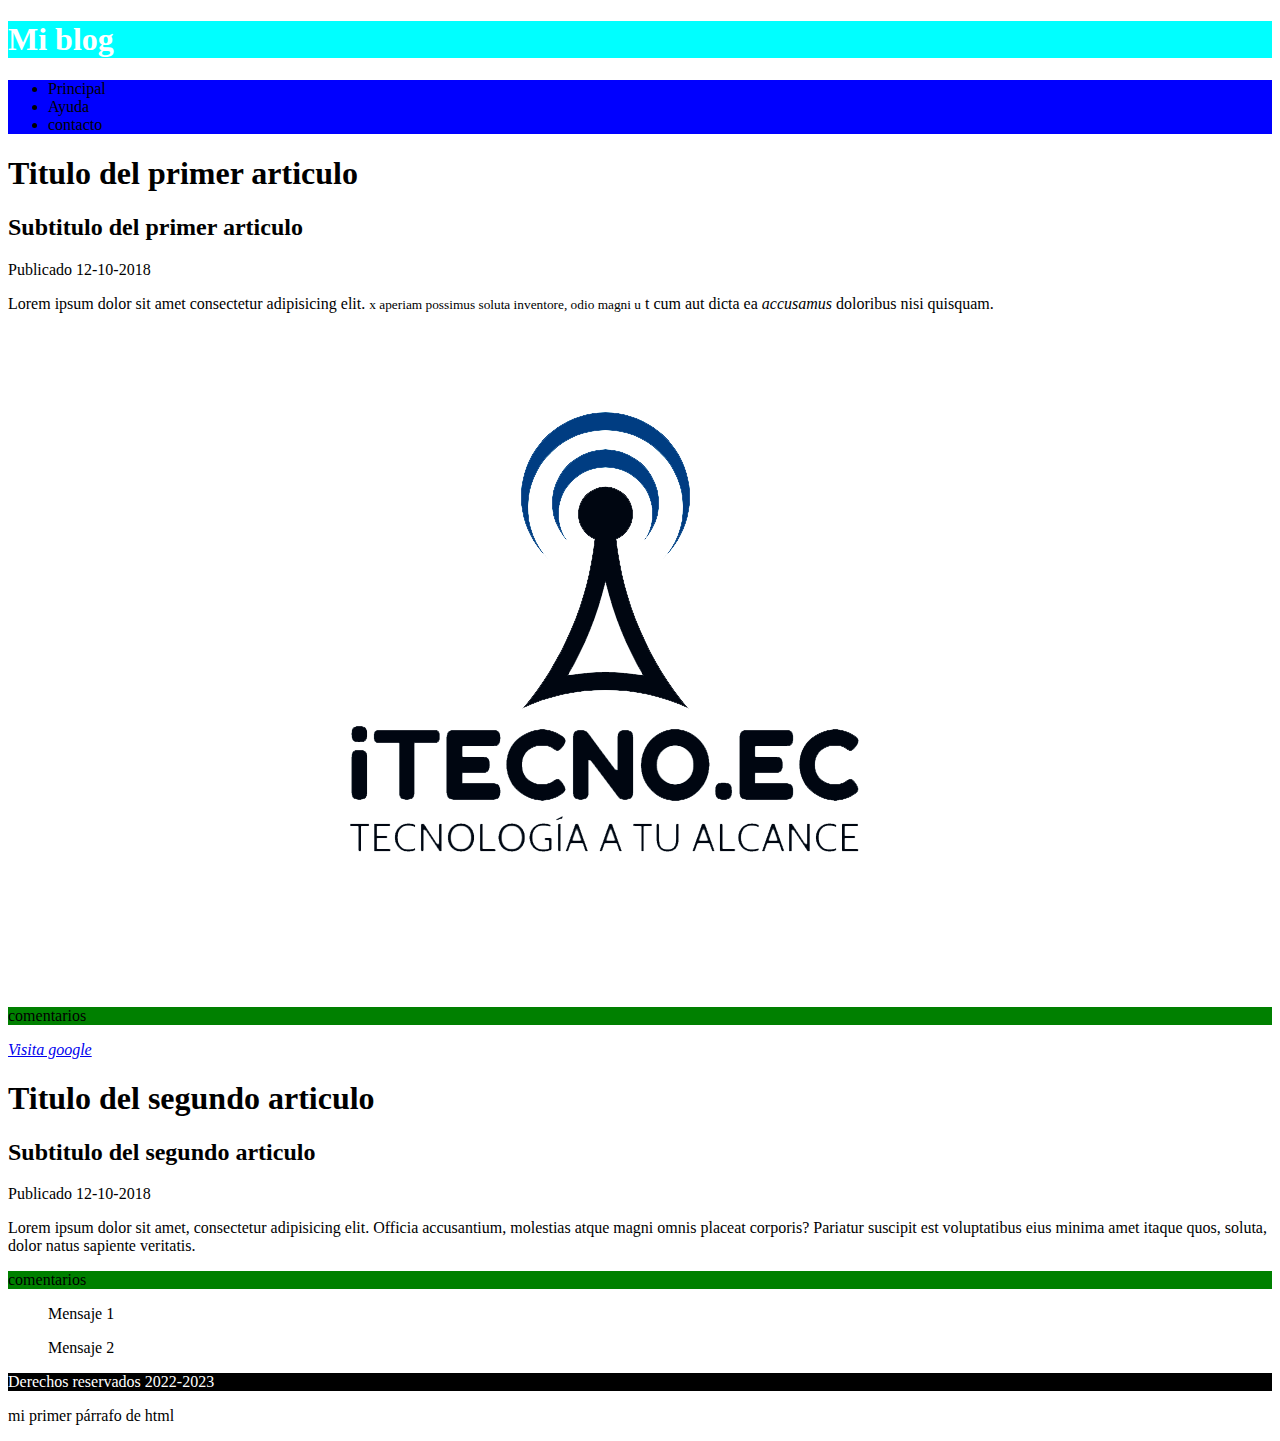
==== index.html @ f32bc556 "terminado nuevo index html" ====
<!DOCTYPE html>
<html lang="es">

<head>
    <meta charset="utf-8" />
    <title>Mi primer página web</title>
    <meta name="descripcion" content="Esta es mi primer página web" />
    <meta name="autor" content="Antony" />
    <meta name="keywords" content="Mi primer Titulo, mi primer página web" />


    <style>
        header{
            background-color: black;
            color: white;

        }

        footer{
            background-color: green;
        }
    </style>
</head>

<body>
    
    <header style="background-color: red">
        <h1 style="background-color: aqua;">Mi blog</h1>
    </header>
   




    <nav style="background-color: blue">
        <ul>
            <li>Principal</li>
            <li>Ayuda</li>
            <li>contacto</li>
        </ul>

    </nav>


    <section>
        <article>
            <hgroup>
                <h1>Titulo del primer articulo</h1>
                <h2>Subtitulo del primer articulo</h2>
            </hgroup>

            <time datetime="12-10-2018">Publicado 12-10-2018</time>
            <p>Lorem ipsum dolor sit amet consectetur adipisicing elit. <small>x aperiam possimus soluta inventore, odio
                    magni u</small> t cum aut dicta ea <cite>accusamus</cite> doloribus nisi quisquam.</p>
            <img src="images/Logo.png" alt="ITECNOOO" />
            <footer>
                <p>comentarios</p>
            </footer>

            <address>
                <a href="http://www.google.com">Visita google</a>
            </address>

        </article>

        <article>
            <hgroup>
                <h1>Titulo del segundo articulo</h1>
                <h2>Subtitulo del segundo articulo</h2>
            </hgroup>

            <time datetime="12-10-2018">Publicado 12-10-2018</time>
            <p>Lorem ipsum dolor sit amet, consectetur adipisicing elit. Officia accusantium, molestias atque magni
                omnis placeat corporis? Pariatur suscipit est voluptatibus eius minima amet itaque quos, soluta, dolor
                natus sapiente veritatis.</p>
            <footer>
                <p>comentarios</p>
            </footer>


        </article>
    </section>

    <aside>
        <blockquote cite="http://google.com">
            Mensaje 1
        </blockquote>

        <blockquote cite="www.facebook.com">
            Mensaje 2
        </blockquote>
    </aside>

    <footer style="background-color: black;color: white;">
        Derechos reservados 2022-2023
    </footer>



    <p>mi primer párrafo de html</p>

</body>



</html>
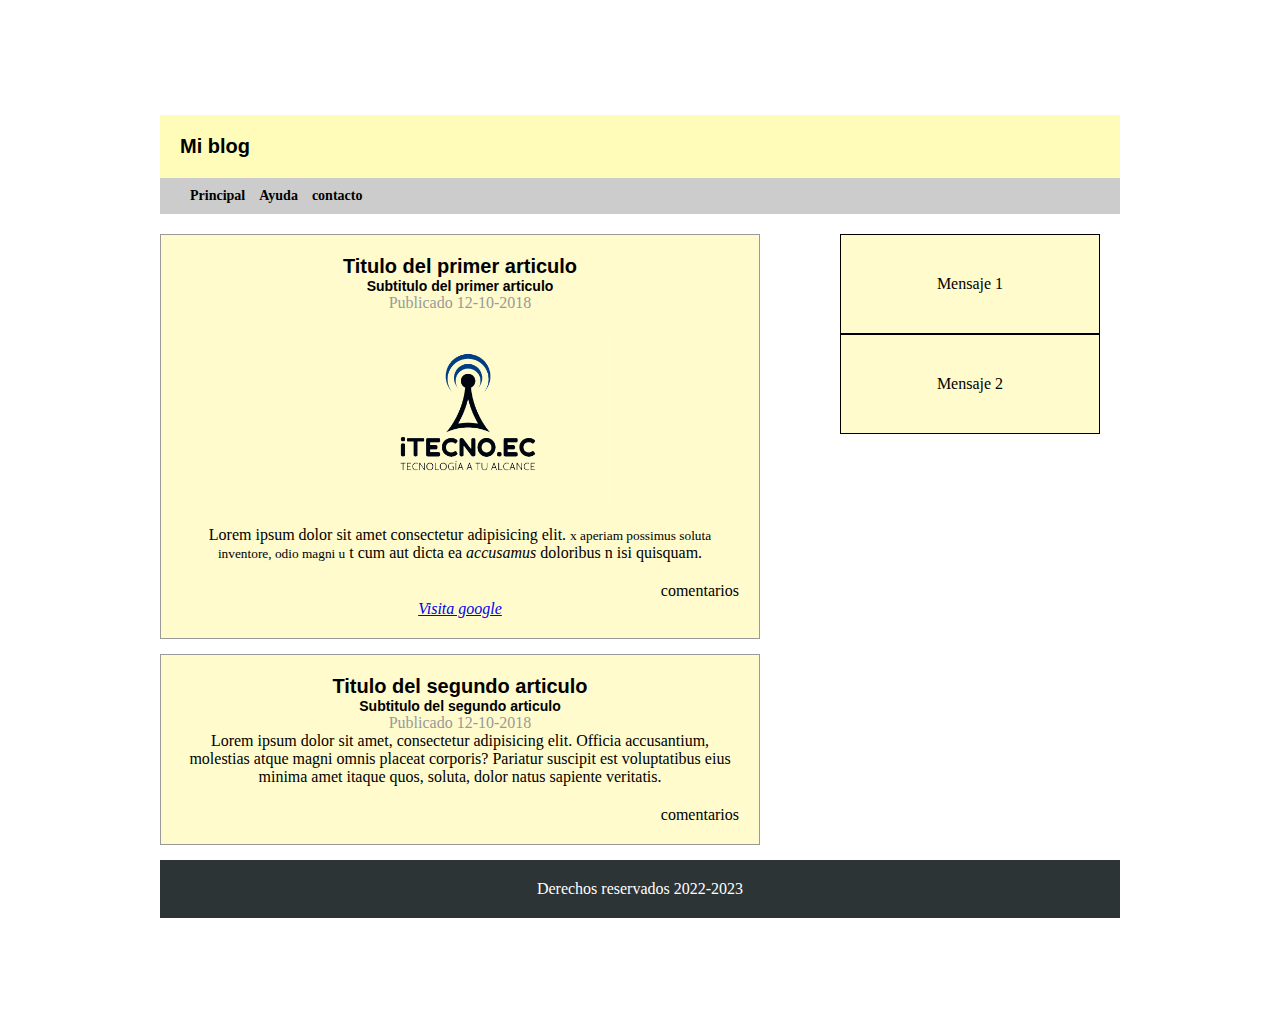
==== commit efbb4729: "terminado curso css" ====
--- a/index.html
+++ b/index.html
@@ -7,97 +7,121 @@
     <meta name="descripcion" content="Esta es mi primer página web" />
     <meta name="autor" content="Antony" />
     <meta name="keywords" content="Mi primer Titulo, mi primer página web" />
+    <link rel="stylesheet" href="estilos.css">
 
+<!-- # se usa para id, el id es único..... id -->
+<!-- . se usa para clase, la clase se puede repetir....  class-->
+<!-- *aplica a todo -->
+<!-- blockquote[cite] solo afecta a los cites dentro del blockquote -->
 
     <style>
-        header{
-            background-color: black;
+
+        /* blockquote[cite]{
+            background-color: red;
+        } */
+
+        /* #cabecera{
+            background: red;
             color: white;
+        }
 
+        .green{
+            background: green;
         }
+
+        *{background:green}
 
         footer{
             background-color: green;
-        }
+        } */
     </style>
 </head>
 
 <body>
+    <div class="agrupar">
+
+        <header class="cabecera">
+            <h1>Mi blog</h1>
+        </header>
+       
     
-    <header style="background-color: red">
-        <h1 style="background-color: aqua;">Mi blog</h1>
-    </header>
-   
+    
+    
+    
+        <nav class="menu">
+            <ul>
+                <li>Principal</li>
+                <li>Ayuda</li>
+                <li>contacto</li>
+            </ul>
+    
+        </nav>
+    
+    
+        <section class="seccion">
+            <article>
+                <hgroup>
+                    <h1>Titulo del primer articulo</h1>
+                    <h2>Subtitulo del primer articulo</h2>
+                </hgroup>
+    
+                <time datetime="12-10-2018">Publicado 12-10-2018</time>
+                <img src="images/Logo.png" alt="ITECNOOO" />
+                <p>Lorem ipsum dolor sit amet consectetur adipisicing elit. <small>x aperiam 
+                    possimus soluta inventore, odio magni u</small> t cum aut dicta ea 
+                    <cite>accusamus</cite> doloribus n
+                    isi quisquam.</p>
+                
+                <footer>
+                    <p>comentarios</p>
+                </footer>
+    
+                <address>
+                    <a href="http://www.google.com">Visita google</a>
+                </address>
+    
+            </article>
+    
+            <article>
+                <hgroup>
+                    <h1>Titulo del segundo articulo</h1>
+                    <h2>Subtitulo del segundo articulo</h2>
+                </hgroup>
+    
+                <time datetime="12-10-2018">Publicado 12-10-2018</time>
+                <p>Lorem ipsum dolor sit amet, consectetur adipisicing elit. Officia accusantium, molestias atque magni
+                    omnis placeat corporis? Pariatur suscipit est voluptatibus eius minima amet itaque quos, soluta, dolor
+                    natus sapiente veritatis.</p>
+                <footer>
+                    <p>comentarios</p>
+                </footer>
+    
+    
+            </article>
+        </section>
+    
+        <aside class="columna">
+            <blockquote cite="http://google.com">
+                Mensaje 1
+            </blockquote>
+    
+            <blockquote cite="www.facebook.com">
+                Mensaje 2
+            </blockquote>
+        </aside>
+    
+        <footer class="pie">
+            Derechos reservados 2022-2023
+        </footer>
+    
 
 
+    </div>
+    
+    
 
 
-    <nav style="background-color: blue">
-        <ul>
-            <li>Principal</li>
-            <li>Ayuda</li>
-            <li>contacto</li>
-        </ul>
-
-    </nav>
-
-
-    <section>
-        <article>
-            <hgroup>
-                <h1>Titulo del primer articulo</h1>
-                <h2>Subtitulo del primer articulo</h2>
-            </hgroup>
-
-            <time datetime="12-10-2018">Publicado 12-10-2018</time>
-            <p>Lorem ipsum dolor sit amet consectetur adipisicing elit. <small>x aperiam possimus soluta inventore, odio
-                    magni u</small> t cum aut dicta ea <cite>accusamus</cite> doloribus nisi quisquam.</p>
-            <img src="images/Logo.png" alt="ITECNOOO" />
-            <footer>
-                <p>comentarios</p>
-            </footer>
-
-            <address>
-                <a href="http://www.google.com">Visita google</a>
-            </address>
-
-        </article>
-
-        <article>
-            <hgroup>
-                <h1>Titulo del segundo articulo</h1>
-                <h2>Subtitulo del segundo articulo</h2>
-            </hgroup>
-
-            <time datetime="12-10-2018">Publicado 12-10-2018</time>
-            <p>Lorem ipsum dolor sit amet, consectetur adipisicing elit. Officia accusantium, molestias atque magni
-                omnis placeat corporis? Pariatur suscipit est voluptatibus eius minima amet itaque quos, soluta, dolor
-                natus sapiente veritatis.</p>
-            <footer>
-                <p>comentarios</p>
-            </footer>
-
-
-        </article>
-    </section>
-
-    <aside>
-        <blockquote cite="http://google.com">
-            Mensaje 1
-        </blockquote>
-
-        <blockquote cite="www.facebook.com">
-            Mensaje 2
-        </blockquote>
-    </aside>
-
-    <footer style="background-color: black;color: white;">
-        Derechos reservados 2022-2023
-    </footer>
-
-
-
-    <p>mi primer párrafo de html</p>
+    
 
 </body>
 
--- a/estilos.css
+++ b/estilos.css
@@ -0,0 +1,112 @@
+*{
+    padding: 0px;
+    margin: 0px;
+}
+
+
+h1{
+    font-size: 20px;
+    font-family: sans-serif;
+    font-weight: bold;
+}
+
+h2{
+    font: bold 14px sans-serif;
+}
+
+
+
+header, footer, aside, nav, article, hgroup{
+    /* border: 1px solid black; */
+    display: block;
+}
+
+
+body{
+    text-align: center;
+}
+
+.agrupar{
+    
+    width: 960px;
+    margin: 15px auto;     /*y,x   es el espacioadp por fuera*/ 
+    /* margin-top: 200px; */
+    padding: 100px;     /* es el margen por dentro */
+
+}
+
+
+.cabecera{
+    background-color: #fffbb9;
+    border: 1px #999999;
+    padding: 20px;
+}
+
+.menu{
+    background: #ccc;
+    padding: 5px 25px;
+    text-align: left;
+}
+
+.cabecera h1{
+    text-align: left;
+}
+
+.menu li{
+    list-style: none;
+    padding: 5px;
+    font: bold 14px verdana;
+    display: inline-block;
+    align-content: left;
+}
+
+.seccion{
+    /* border: 1px black solid; */
+    margin-top: 20px;
+    width: 600px;
+    float: left;
+    }
+
+
+
+article{
+    background-color: #fffbcc;
+    border: 1px solid #999;
+    padding: 20px;
+
+    margin-bottom: 15px;
+}
+
+article footer{
+    text-align:right;
+    margin-top: 20px;
+}
+.columna{
+    width:300px;
+    float: right;
+    margin: 20px 0;
+
+}
+
+
+.columna blockquote{
+    border: solid black 1px;
+    padding: 40px;
+    background-color: #fffbcc;
+    margin: 0 20px;
+}
+time{
+    color: #999
+}
+.pie{
+    clear: both;
+    padding: 20px;
+    background: #2d3436;
+    color: #ffffff;
+}
+
+img{
+    width: 300px;
+    display: block;
+    margin: 20px auto;
+}